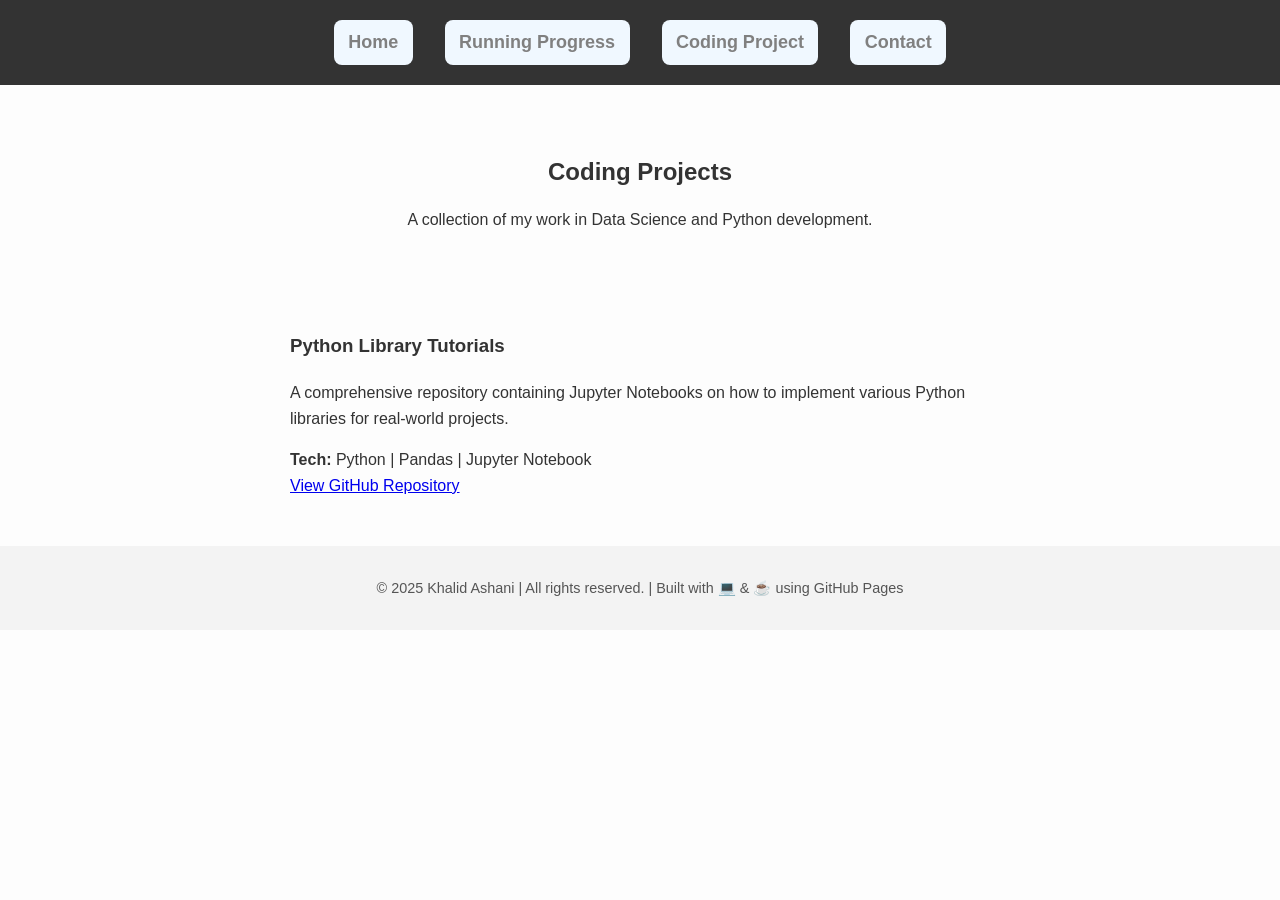
==== coding_project.html @ 39d3d09f "Create coding_project.html docs: creating coding_project.html to include all of the project done and" ====
<!DOCTYPE html>
<html lang="en">
<head>
  <meta charset="UTF-8">
  <meta name="viewport" content="width=device-width, initial-scale=1.0">
  <title>Coding Projects - Khalid Ashani</title>
  <link rel="stylesheet" href="./style.css?v=3">
</head>
<body>

  <nav>
    <ul>
      <li><a href="index.html">Home</a></li>
      <li><a href="running.html">Running Progress</a></li>
      <li><a href="coding_project.html">Coding Project</a></li>
      <li><a href="contact.html">Contact</a></li>
    </ul>
  </nav>

  <section style="text-align: center;">
    <h1>Coding Projects</h1>
    <p>A collection of my work in Data Science and Python development.</p>
  </section>

  <section id="projects-container">
    
    <div class="project-card">
      <div class="project-info">
        <h3>Python Library Tutorials</h3>
        <p>A comprehensive repository containing Jupyter Notebooks on how to implement various Python libraries for real-world projects.</p>
        <div class="tech-stack">
          <strong>Tech:</strong> <span>Python</span> | <span>Pandas</span> | <span>Jupyter Notebook</span>
        </div>
        <div class="project-links">
          <a href="https://github.com/khalidashani/Python" target="_blank" class="btn">View GitHub Repository</a>
        </div>
      </div>
    </div>

    </section>

  <footer>
    <p>© 2025 Khalid Ashani | All rights reserved. | Built with 💻 & ☕ using GitHub Pages</p>
  </footer>

</body>
</html>
---- style.css ----
body {
  font-family: "Poppins", sans-serif;
  background: #fdfdfd;
  color: #333;
  margin: 0;
  padding: 0;
  line-height: 1.6;
}

header {
  text-align: center;
  padding: 2rem 1rem;
  background: #001515;
  color: white;
}

h1, h2 {
  margin-bottom: 0.5rem;
}

section {
  max-width: 700px;
  margin: 2rem auto;
  padding: 1rem;
}

ul {
  list-style-type: none;
  padding: 0;
}

ul li {
  background: #f0f8ff;
  margin: 0.5rem 0;
  padding: 0.75rem;
  border-radius: 8px;
}

button {
  background-color: #007aff;
  color: white;
  border: none;
  padding: 0.7rem 1.2rem;
  border-radius: 6px;
  cursor: pointer;
  transition: background 0.3s;
}

button:hover {
  background-color: #005ecf;
}

footer {
  text-align: center;
  padding: 1rem;
  background: #f3f3f3;
  color: #555;
  font-size: 0.9rem;
}

#social_media ul {
  list-style: none;
  display: flex;
  justify-content: center;
  flex-wrap: wrap;
  gap: 2rem;
  padding: 0;
  margin: 2rem 0;
}

#social_media li {
  display: flex;
  flex-direction: column;
  align-items: center;
  justify-content: center;
  text-align: center;
  width: 150px;
}

#social_media img {
  width: 40px;
  height: 40px;
  margin-bottom: 0.5rem;
  object-fit: contain;
}

#social_media strong {
  margin-bottom: 0.25rem;
}

#social_media a {
  color: #007aff;
  text-decoration: none;
}

#social_media a:hover {
  text-decoration: underline;
}

#social_media h2 {
  text-align: center;
}

#quote {
  text-align: center; /* centers text + button inside section */
}

#new-quote {
  margin-top: 1rem;
  padding: 0.7rem 1.2rem;
  background-color: #007aff;
  color: white;
  border: none;
  border-radius: 6px;
  cursor: pointer;
  transition: background 0.3s;
}

#new-quote:hover {
  background-color: #005ecf;
}

/* === NAV OVERRIDES (place at the END of style.css) === */
nav {
    background-color: #333;
    text-align: center;
    padding: 10px 0;
}

nav ul {
  list-style: none;
  margin: 10px;
  padding: 0;

  /* lay items horizontally and center them */
  display: flex;
  gap: 2rem;
  justify-content: center;
  align-items: center;
}

nav ul li {
  /* kill the global “card” look on nav items */
  background: none;
  padding: 0;
  border-radius: 0;
  margin: 0; /* spacing handled by gap above */
}

nav ul li a {
  text-decoration: none;
  font-weight: bold;
  font-size: 18px;
  color: grey;

  /* optional: keep your “pill” feel like in local */
  display: inline-block;
  padding: 0.5rem 0.9rem;
  background: #f0f8ff;
  border-radius: 8px;
}

nav ul li a:hover {
  color: #001515;
}
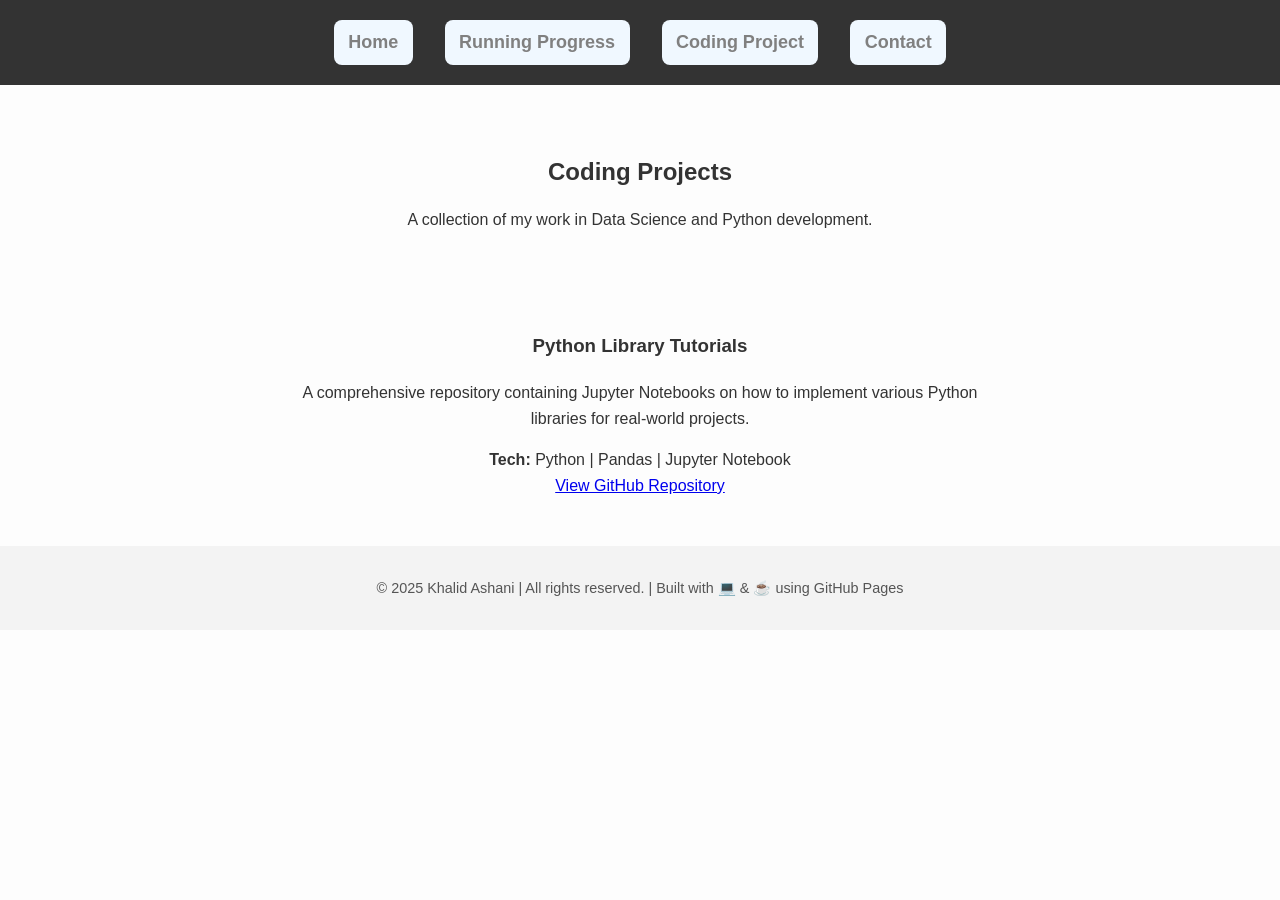
==== commit 8afa0760: "Update coding_project.html docs: center align for project-container section" ====
--- a/coding_project.html
+++ b/coding_project.html
@@ -22,7 +22,7 @@
     <p>A collection of my work in Data Science and Python development.</p>
   </section>
 
-  <section id="projects-container">
+  <section id="projects-container" style="text-align: center;">
     
     <div class="project-card">
       <div class="project-info">
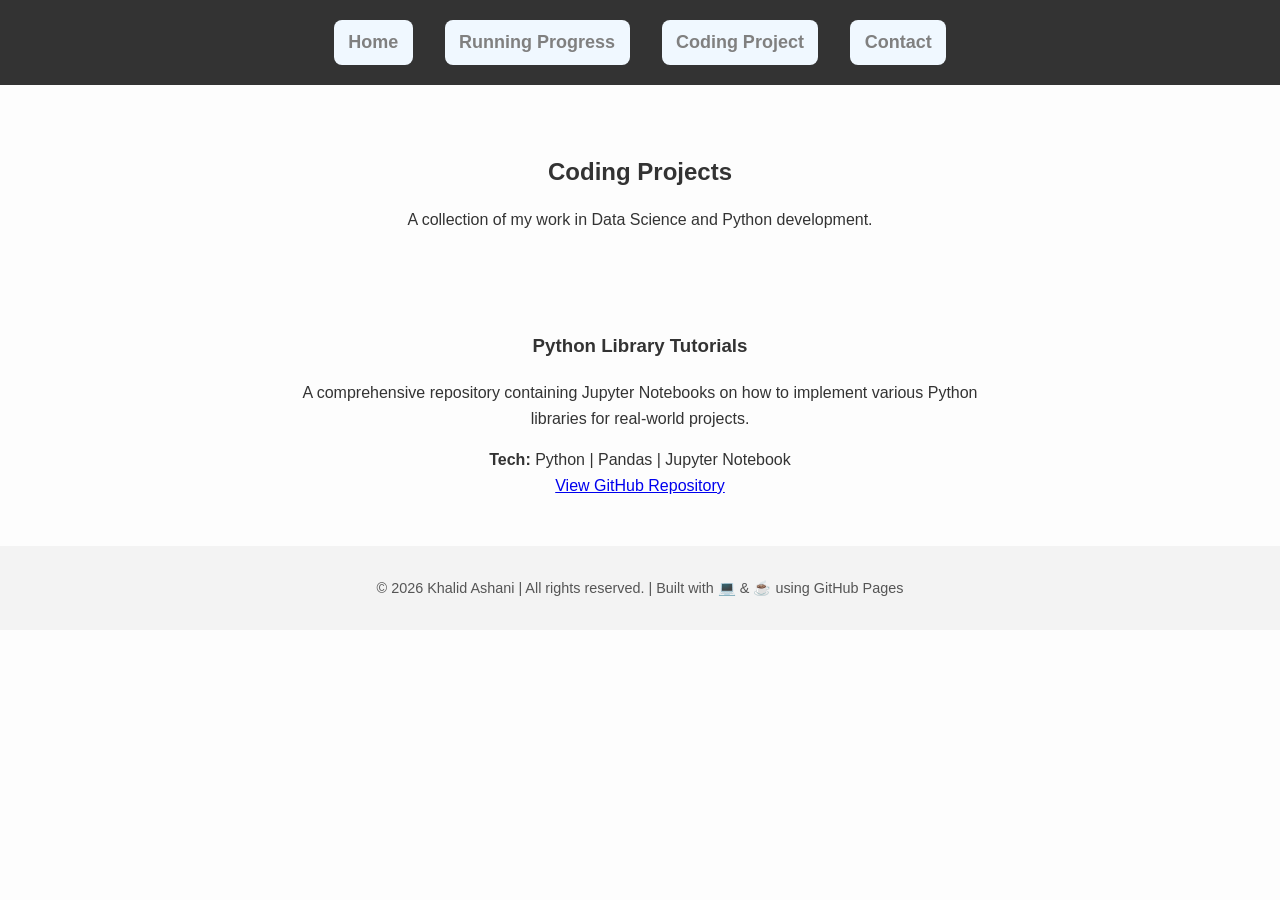
==== commit 9273f0dd: "Update coding_project.html docs: update 2025 to 2026" ====
--- a/coding_project.html
+++ b/coding_project.html
@@ -40,7 +40,7 @@
     </section>
 
   <footer>
-    <p>© 2025 Khalid Ashani | All rights reserved. | Built with 💻 & ☕ using GitHub Pages</p>
+    <p>© 2026 Khalid Ashani | All rights reserved. | Built with 💻 & ☕ using GitHub Pages</p>
   </footer>
 
 </body>
